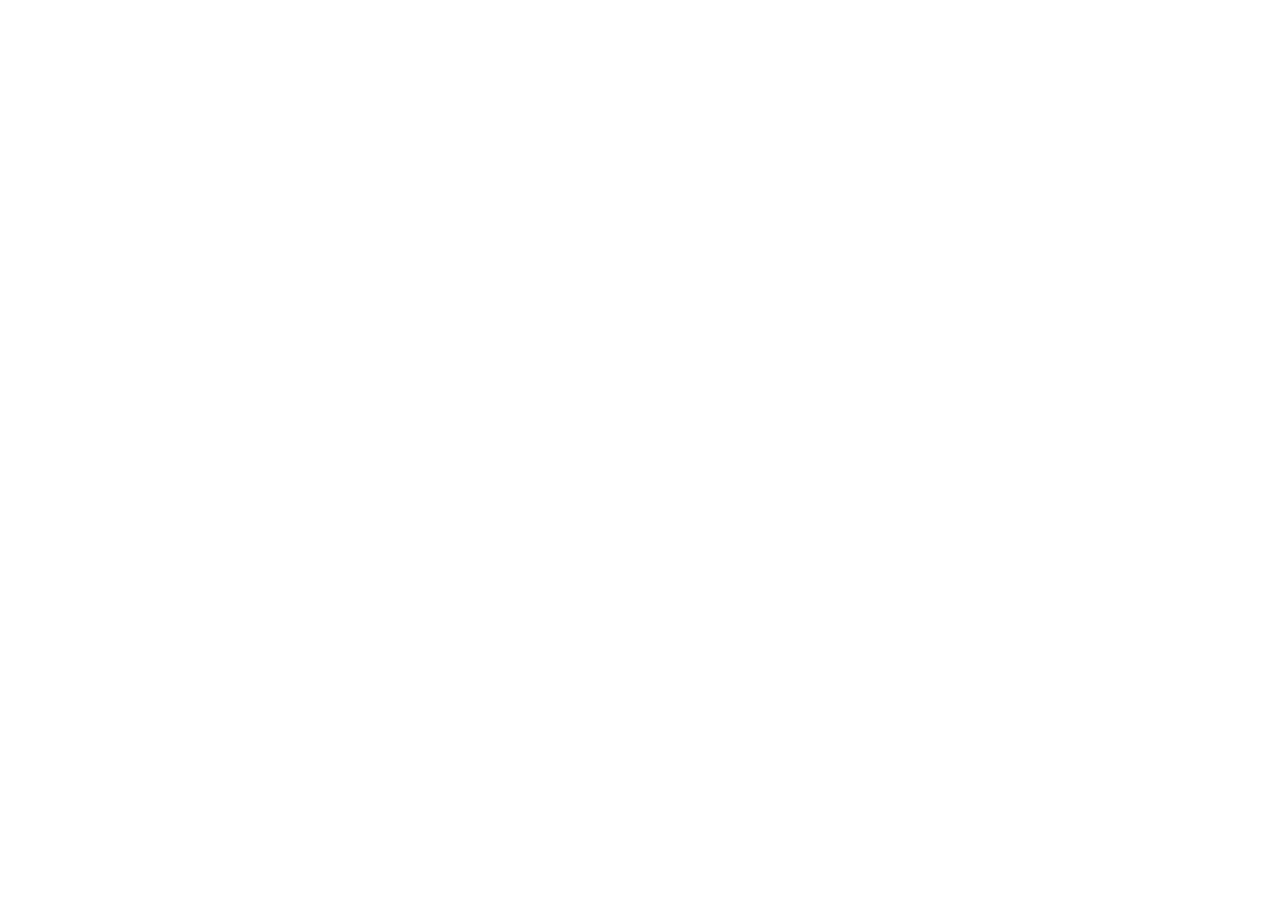
==== detail.html @ f693d78e "d1" ====
<!DOCTYPE html>
<html lang="en">
<head>
    <meta charset="UTF-8">
    <meta name="viewport" content="width=device-width, initial-scale=1.0">
    <title>Document</title>
</head>
<body>
    
</body>
</html>
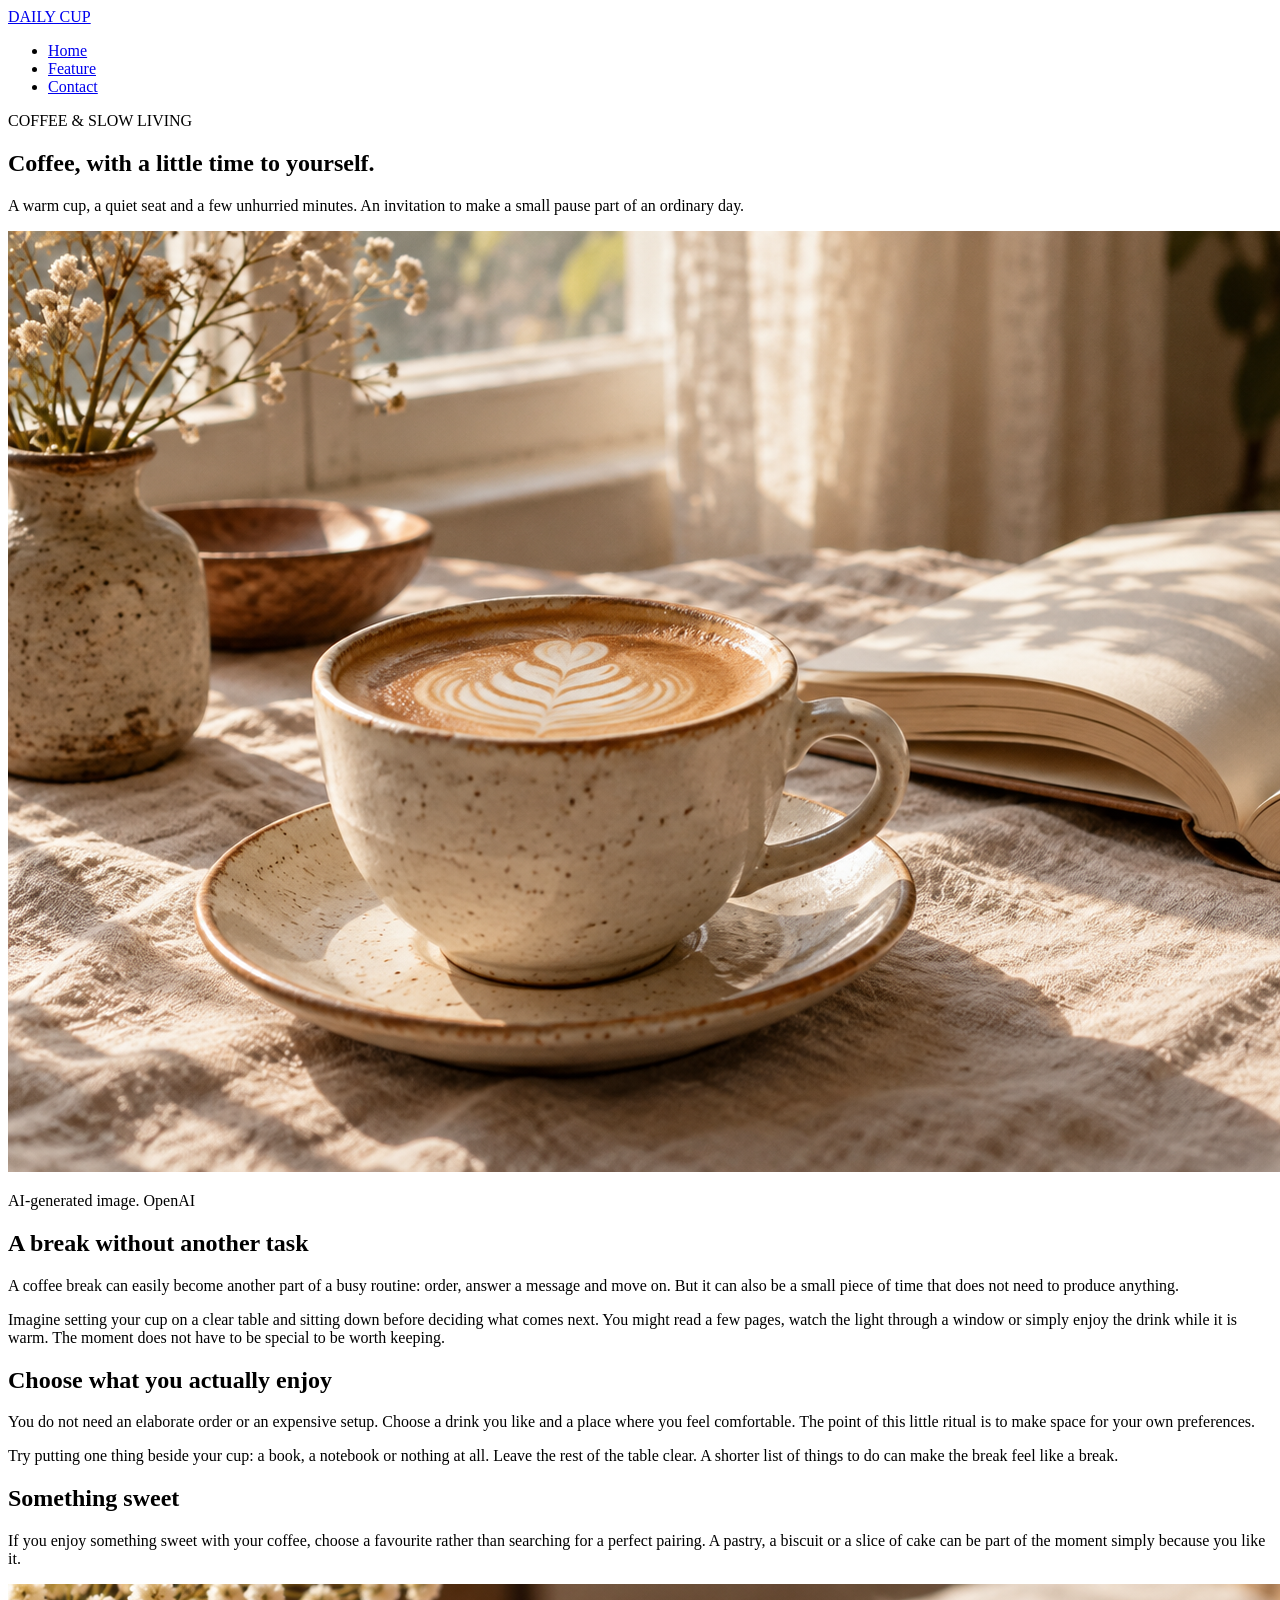
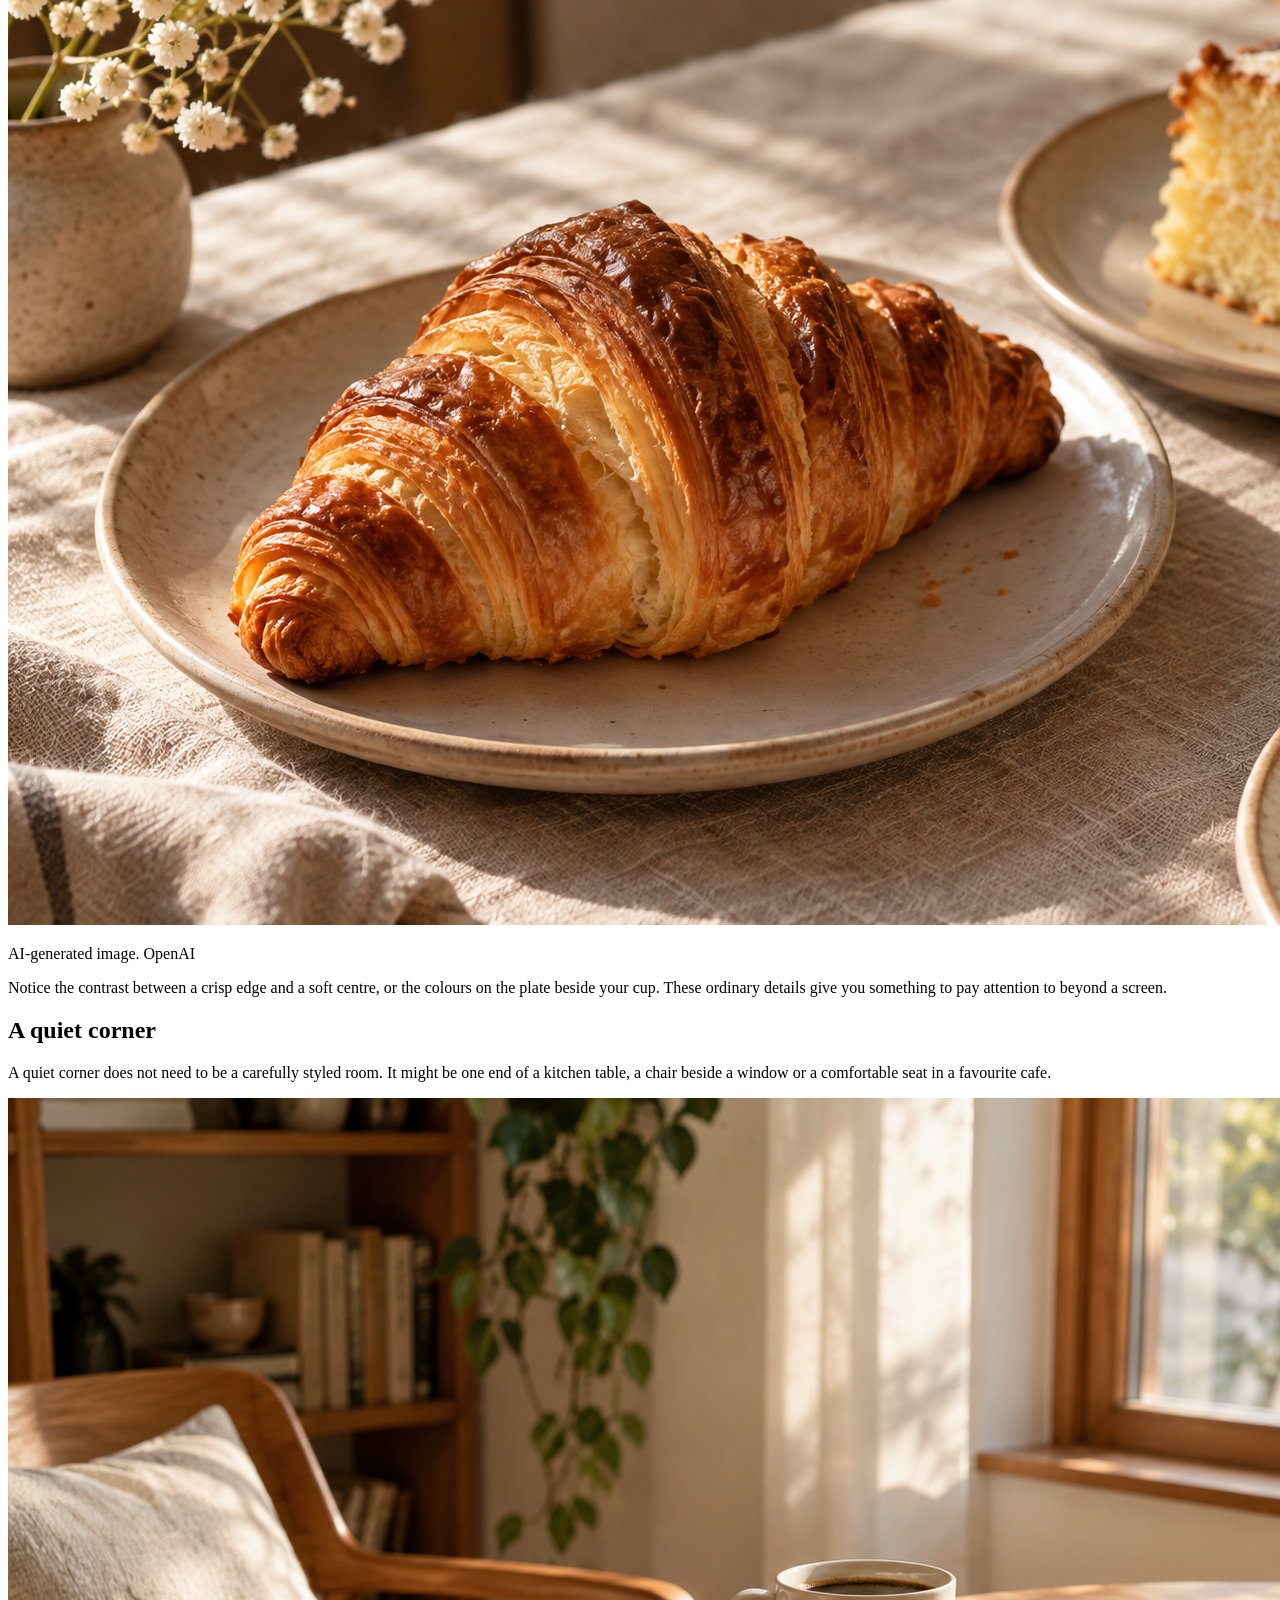
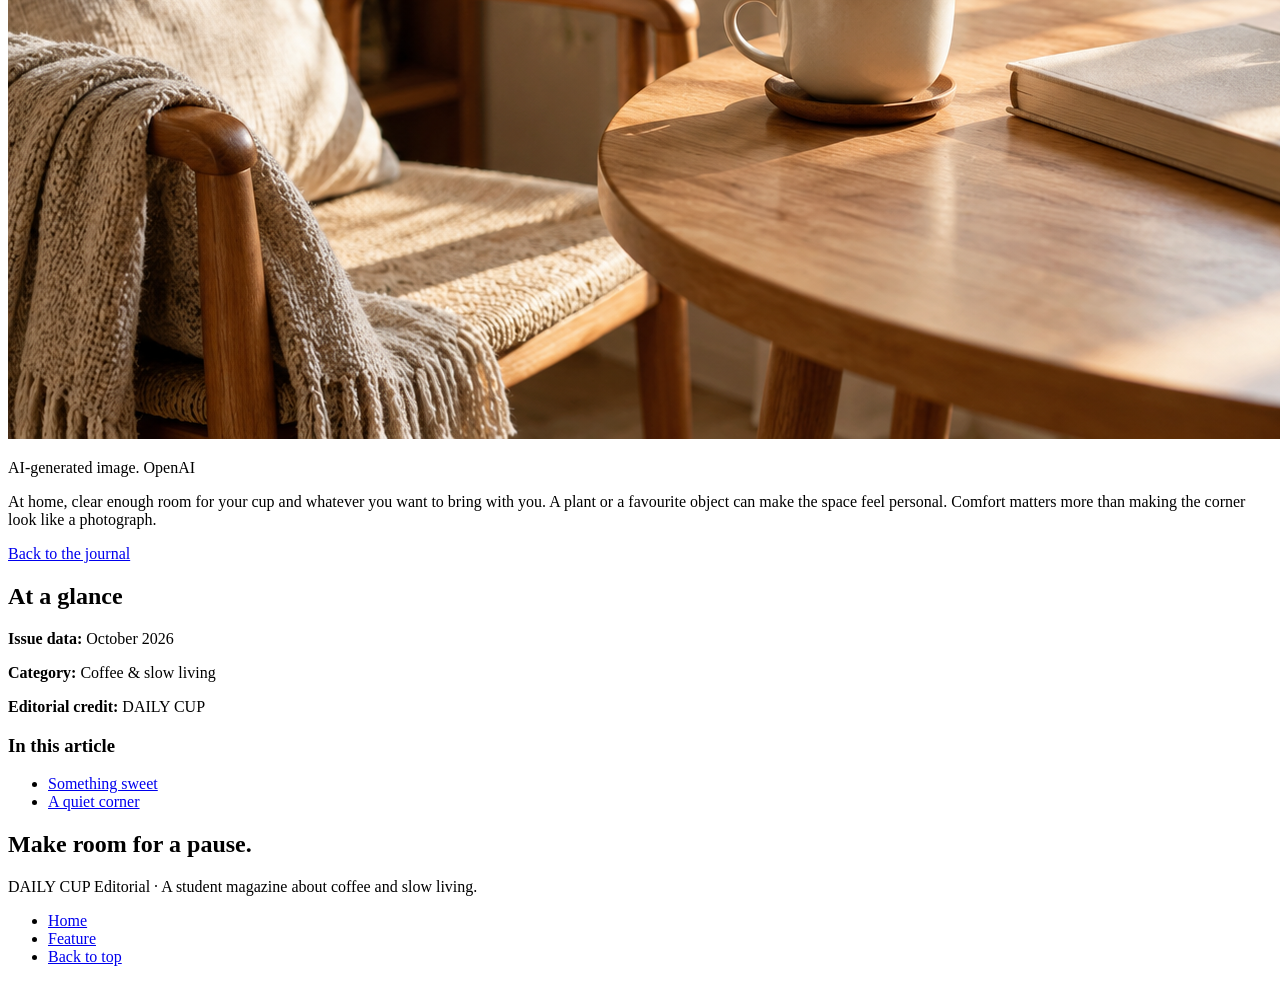
==== commit 098f6276: "d2" ====
--- a/detail.html
+++ b/detail.html
@@ -1,13 +1,146 @@
 
 
 <!DOCTYPE html>
+<!--AI image declaration:Images were generated using AI-->
 <html lang="en">
 <head>
     <meta charset="UTF-8">
     <meta name="viewport" content="width=device-width, initial-scale=1.0">
-    <title>Document</title>
+    <title>Coffee, with a Little Time to Yourself | DAILY CUP</title>
+    <link rel="stylesheet" href="css/style.css">
 </head>
+
+
 <body>
-    
+    <div class="container">
+        <header class="site-header" id="top">
+            <a class="brand" href="index.html">DAILY CUP</a>
+
+            <nav>
+                <ul class="nav-links">
+                    <li><a href="index.html">Home</a></li>
+                    <li><a href="detail.html">Feature</a></li>
+                    <li><a href="index.html#contact">Contact</a></li>
+                </ul>
+            </nav>
+        </header>
+
+
+        <main>
+            <section class="detail-hero">
+                <p class="eyebrow">COFFEE &amp; SLOW LIVING</p>
+
+                <h1>Coffee, with a little time to yourself.</h1>
+
+                <p>
+                   A warm cup, a quiet seat and a few unhurried minutes. An invitation to make a small pause part of an ordinary day. 
+                </p>
+            </section>
+
+            <div class="content-grid">
+                <article class="article-body">
+                    <img src="images/coffee-moment-ai.png" alt="A ceramic latte cup beside an open book on a sunlit linen table.">
+
+                    <p class="image-caption">AI-generated image. OpenAI</p>
+
+                    <section>
+                        <h2>A break without another task</h2>
+
+                        <p>
+                            A coffee break can easily become another part of a busy routine: order, answer a message and move on. But it can also be a small piece of time that does not need to produce anything.
+                        </p>
+
+                        <p>
+                          Imagine setting your cup on a clear table and sitting down before deciding what comes next. You might read a few pages, watch the light through a window or simply enjoy the drink while it is warm. The moment does not have to be special to be worth keeping.  
+                        </p>
+                    </section>
+
+
+                    <section>
+                        <h2>Choose what you actually enjoy</h2>
+
+                        <p>
+                          You do not need an elaborate order or an expensive setup. Choose a drink you like and a place where you feel comfortable. The point of this little ritual is to make space for your own preferences.  
+                        </p>
+
+                        <p>
+                          Try putting one thing beside your cup: a book, a notebook or nothing at all. Leave the rest of the table clear. A shorter list of things to do can make the break feel like a break.  
+                        </p>
+                    </section>
+
+
+                    <section id="sweet-pairing">
+                        <h2>Something sweet</h2>
+
+                        <p>
+                        If you enjoy something sweet with your coffee, choose a favourite rather than searching for a perfect pairing. A pastry, a biscuit or a slice of cake can be part of the moment simply because you like it. 
+                        </p>
+
+                        <img src="images/sweet-pairing-ai.png" alt="A golden croissant and a slice of vanilla cake on ceramic plates.">
+
+                        <p class="image-caption">AI-generated image. OpenAI</p>
+
+                        <p>
+                            Notice the contrast between a crisp edge and a soft centre, or the colours on the plate beside your cup. These ordinary details give you something to pay attention to beyond a screen.
+                        </p>
+
+                    </section>
+
+
+                    <section id="coffee-corner">
+                        <h2>A quiet corner</h2>
+
+                        <p>
+                          A quiet corner does not need to be a carefully styled room. It might be one end of a kitchen table, a chair beside a window or a comfortable seat in a favourite cafe.  
+                        </p>
+
+                        <img src="images/coffee-corner-ai.png" alt="A small wooden table with a coffee cup and book beside a comfortable chair.">
+
+                        <p class="image-caption">AI-generated image. OpenAI</p>
+
+                        <p>
+                           At home, clear enough room for your cup and whatever you want to bring with you. A plant or a favourite object can make the space feel personal. Comfort matters more than making the corner look like a photograph. 
+                        </p>
+
+                        <a class="button" href="index.html#stories">Back to the journal</a>
+
+                    </section>
+                </article>
+
+
+                <aside class="metadata-sidebar">
+                    <h2>At a glance</h2>
+
+                    <p><strong>Issue data:</strong> October 2026</p>
+                    <p><strong>Category:</strong> Coffee &amp; slow living</p>
+                    <p><strong>Editorial credit:</strong> DAILY CUP</p>
+
+                    <h3>In this article</h3>
+
+                    <ul class="quick-links">
+                        <li><a href="#sweet-pairing">Something sweet</a></li>
+                        <li><a href="#coffee-corner">A quiet corner</a></li>
+                    </ul>
+                </aside>
+            </div>
+        </main>
+
+        <footer class="site-footer" id="contact">
+            <div>
+                <h2>Make room for a pause.</h2>
+
+                <p>
+                  DAILY CUP Editorial · A student magazine about coffee and slow living.  
+                </p>
+            </div>
+
+            <ul class="footer-links">
+                <li><a href="index.html">Home</a></li>
+                <li><a href="detail.html">Feature</a></li>
+                <li><a href="#top">Back to top</a></li>
+
+            </ul>
+        </footer>
+    </div>
 </body>
 </html>
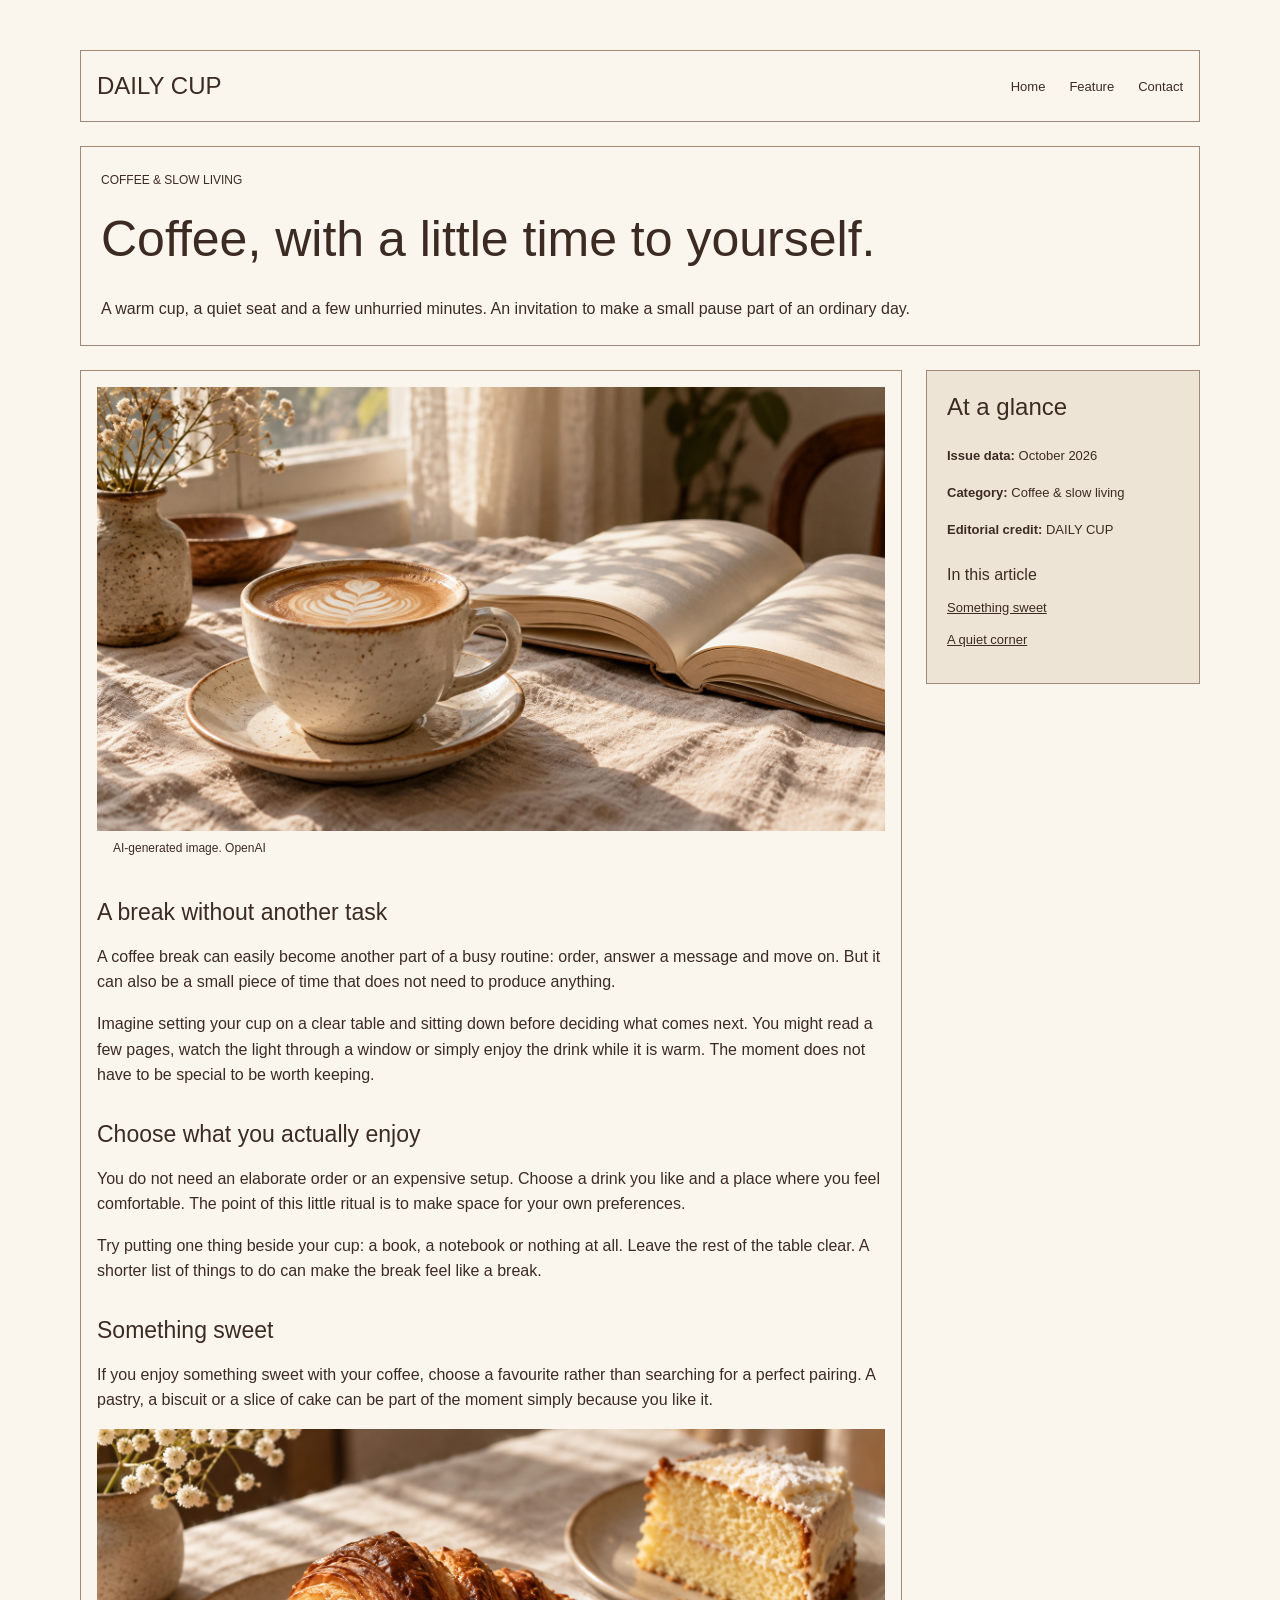
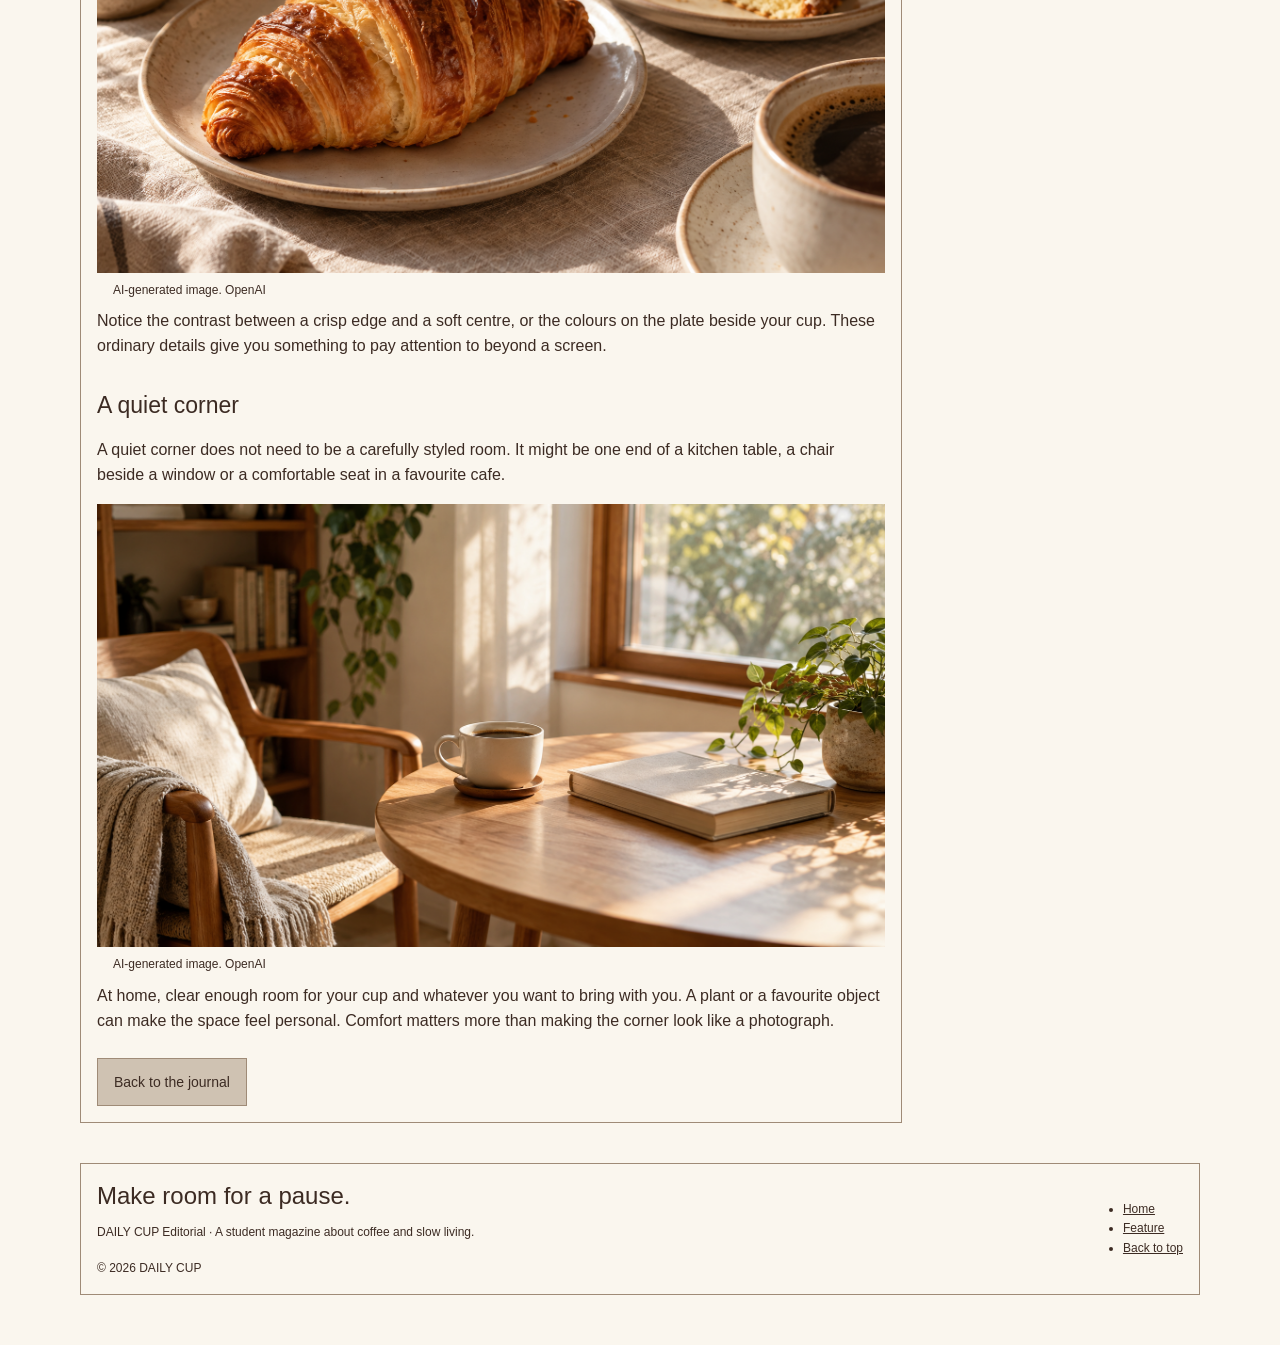
==== commit 3835f819: "d3" ====
--- a/detail.html
+++ b/detail.html
@@ -132,6 +132,8 @@
                 <p>
                   DAILY CUP Editorial · A student magazine about coffee and slow living.  
                 </p>
+
+                <p class="copyright">&copy; 2026 DAILY CUP</p>
             </div>
 
             <ul class="footer-links">
--- a/css/style.css
+++ b/css/style.css
@@ -0,0 +1,323 @@
+
+/*reset*/
+*{
+    margin:0;
+    padding:0;
+    box-sizing:border-box;
+}
+
+
+/*base styles*/
+body{
+    background-color: #faf6ee;
+    color:#3c2b23;
+    font-family:Arial, Helvetica, sans-serif;
+    font-size:16px;
+    line-height:1.6;
+
+}
+
+.container{
+    width:100%;
+    max-width: 1440px;
+    margin: 0 auto;
+    padding: 24px 20px;
+}
+
+a{
+    color:#3c2b23;
+}
+
+img{
+    display: block;
+    width:100%;
+    max-width:100%;
+    height:auto;
+    background-color: #e0d7c9;
+
+}
+
+h1,
+h2,
+h3 {
+    font-weight:400;
+    line-height:1.3;
+}
+
+p{
+    margin-bottom:16px;
+
+}
+
+
+/*header*/
+
+.site-header{
+    display:flex;
+    flex-direction:column;
+    justify-content: space-between;
+    align-items: flex-start;
+    gap:16px;
+    padding:16px;
+    border: 1px solid #9f8b77;
+}
+
+
+.brand{
+    font-size: 24px;
+    text-decoration: none;
+
+}
+
+.nav-links a{
+    font-size: 13px;
+    text-decoration: none;
+
+}
+
+.nav-links{
+  display:flex;
+  flex-direction:row;
+  gap:24px;
+  list-style:none;
+  margin:0;
+  padding:0;
+
+}
+
+
+/*mobile-first*/
+
+.hero-grid,
+.content-grid {
+  display: grid;
+  grid-template-columns: 1fr;
+  gap: 24px;
+  margin-top: 24px;
+}
+
+
+.spotlight,
+.intro-sidebar,
+.metadata-sidebar {
+  background-color: #eee4d5;
+  border: 1px solid #9f8b77;
+}
+
+.spotlight-copy {
+  padding: 24px;
+}
+
+.eyebrow {
+  font-size: 12px;
+  margin-bottom: 16px;
+}
+
+.spotlight h1 {
+  font-size: 32px;
+  margin-bottom: 24px;
+}
+
+/*figma*/
+.button {
+  display: inline-block;
+  padding: 12px 16px;
+  margin-top: 8px;
+  background-color: #cfc2b2;
+  color: #3c2b23;
+  border: 1px solid #9f8b77;
+  font-size: 14px;
+  text-decoration: none;
+}
+
+.image-caption {
+  padding: 8px 16px;
+  margin-bottom: 0;
+  color: #3c2b23;
+  font-size: 12px;
+}
+
+.intro-sidebar,
+.metadata-sidebar {
+  padding: 20px;
+}
+
+.intro-sidebar h2,
+.metadata-sidebar h2 {
+  font-size: 24px;
+  margin-bottom: 24px;
+}
+
+.intro-sidebar h3,
+.metadata-sidebar h3 {
+  font-size: 16px;
+  margin-top: 24px;
+  margin-bottom: 12px;
+}
+
+.quick-links {
+  list-style: none;
+}
+
+.quick-links li {
+  margin-bottom: 12px;
+}
+
+
+.journal {
+  margin-top: 40px;
+}
+
+.journal > h2 {
+  font-size: 28px;
+  margin-bottom: 24px;
+}
+
+.cards-gallery {
+  display: grid;
+  grid-template-columns: 1fr;
+  gap: 24px;
+}
+
+/*flexbox cards*/
+.card {
+  display: flex;
+  flex-direction: column;
+  border: 1px solid #9f8b77;
+}
+
+.card-body {
+  display: flex;
+  flex-direction: column;
+  flex-grow: 1;
+  padding: 16px;
+}
+
+.card h3 {
+  font-size: 21px;
+  margin-bottom: 16px;
+}
+
+.card-body p,
+.card-link {
+  font-size: 14px;
+}
+
+
+
+.card-link {
+  margin-top: auto;
+  padding-top: 16px;
+}
+
+
+.detail-hero {
+  padding: 24px 20px;
+  margin-top: 24px;
+  border: 1px solid #9f8b77;
+}
+
+.detail-hero h1 {
+  font-size: 30px;
+  margin-bottom: 24px;
+}
+
+.detail-hero p:last-child {
+  margin-bottom: 0;
+}
+
+
+
+.content-grid {
+  align-items: start;
+}
+
+.article-body {
+  padding: 16px;
+  border: 1px solid #9f8b77;
+}
+
+.article-body section {
+  margin-top: 32px;
+}
+
+.article-body h2 {
+  font-size: 23px;
+  margin-bottom: 16px;
+}
+
+.metadata-sidebar p,
+.metadata-sidebar .quick-links {
+  font-size: 13px;
+}
+
+/*share footer*/
+
+.site-footer {
+  display: flex;
+  flex-direction: column;
+  justify-content: space-between;
+  gap: 24px;
+  padding: 16px;
+  margin-top: 40px;
+  border: 1px solid #9f8b77;
+}
+
+.site-footer h2 {
+  font-size: 24px;
+  margin-bottom: 12px;
+}
+
+.site-footer p,
+.footer-links {
+  font-size: 12px;
+}
+
+.site-footer .copyright {
+  margin-bottom: 0;
+}
+
+
+/* 768px above*/
+
+@media (min-width: 768px) {
+  .container {
+    padding: 50px 80px;
+  }
+
+  .site-header {
+    flex-direction: row;
+    align-items: center;
+  }
+
+  /* main visual 2:1*/
+
+  .hero-grid {
+    grid-template-columns: 2fr 1fr;
+  }
+
+  .spotlight-copy {
+    padding: 40px 24px;
+  }
+
+  /*auto flexbox cards*/
+
+  .cards-gallery {
+    grid-template-columns: repeat(auto-fit, minmax(280px, 1fr));
+  }
+
+  .detail-hero h1 {
+    font-size: 50px;
+  }
+
+  /*content and nav*/
+
+  .content-grid {
+    grid-template-columns: 3fr 1fr;
+  }
+
+  .site-footer {
+    flex-direction: row;
+    align-items: center;
+  }
+}
